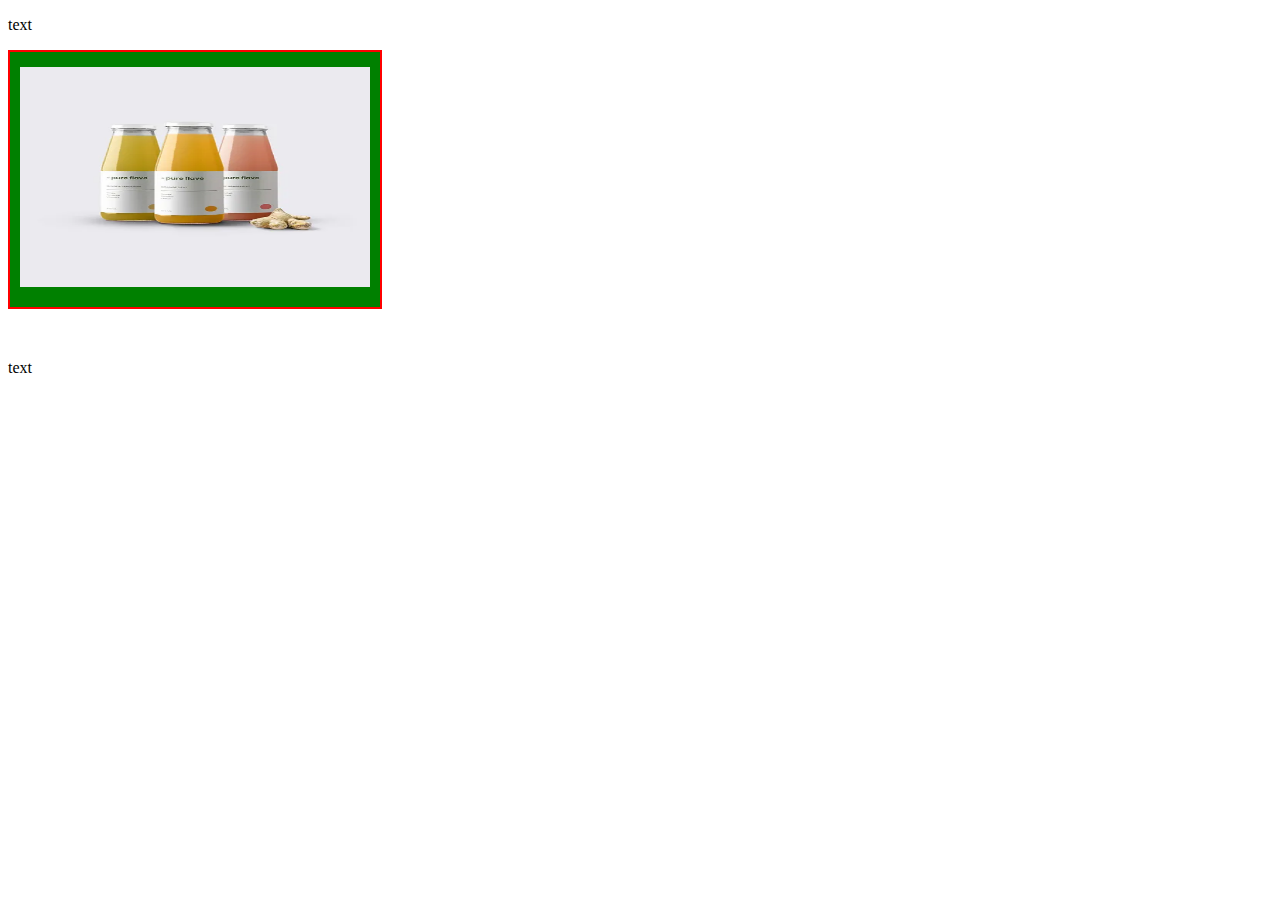
==== index.html @ 67b2341d "Rename index29.html to index.html" ====
<!DOCTYPE html>
<html lang="en">
<head>
    <meta charset="UTF-8">
    <meta name="viewport" content="width=device-width, initial-scale=1.0">
    <title>Document</title>
    <link rel="stylesheet" href="./style17.css">
</head>
<body>
    <p>text</p>
    <img src="./asets/imgs/full-day_cleanses.png" alt="">
    <p>text</p>
</body>
</html>
---- style17.css ----
img {
    width: 350px;
    height: 220px;
    padding-top: 15px;
    padding-left: 10px;
    padding-bottom: 20px;
    padding-right: 10px;
    margin-bottom: 30px;
    border: red solid 2px;
    background-color: green;
}
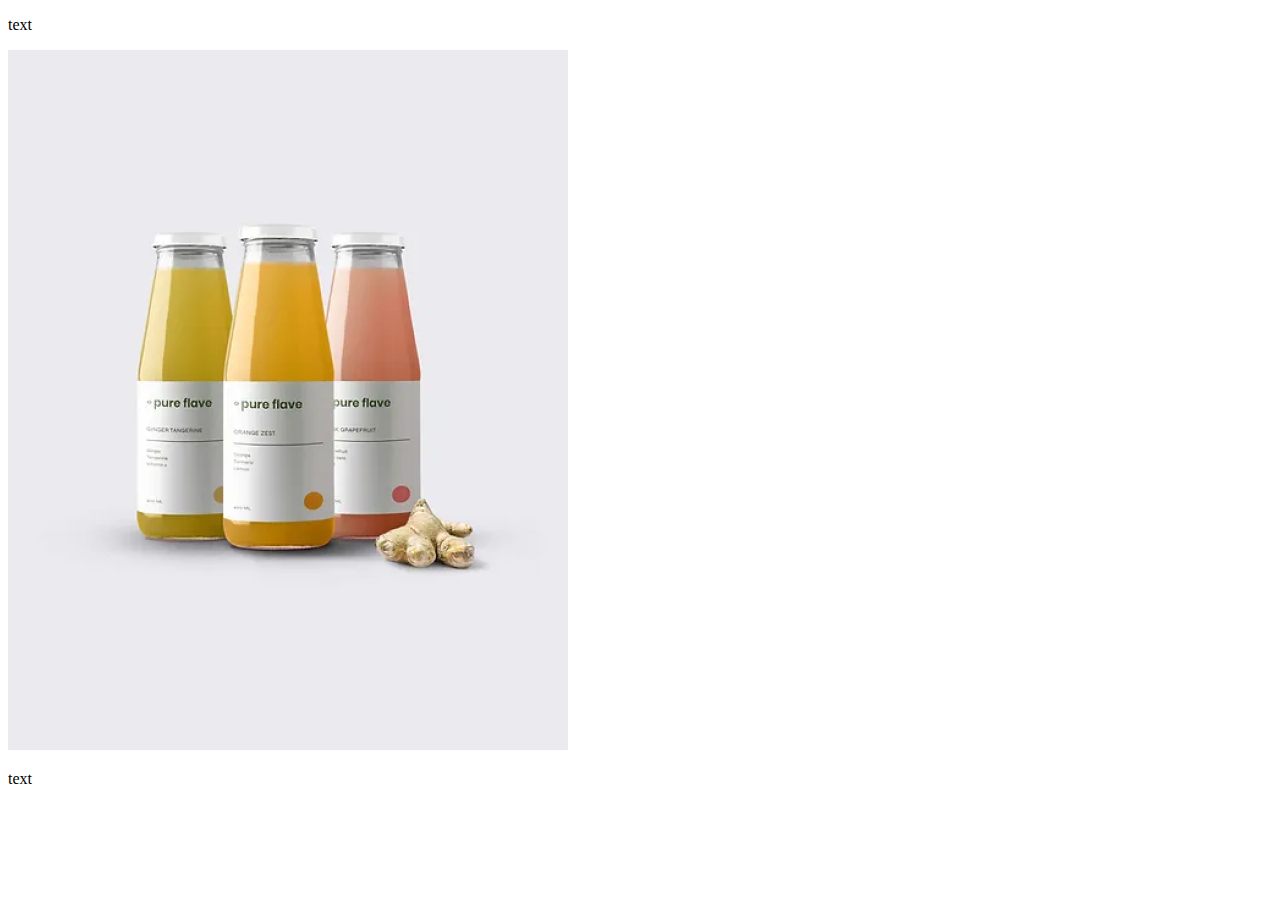
==== commit 46f24ff8: "Update index.html" ====
--- a/index.html
+++ b/index.html
@@ -4,7 +4,7 @@
     <meta charset="UTF-8">
     <meta name="viewport" content="width=device-width, initial-scale=1.0">
     <title>Document</title>
-    <link rel="stylesheet" href="./style17.css">
+    <link rel="stylesheet" href="./style.css">
 </head>
 <body>
     <p>text</p>
